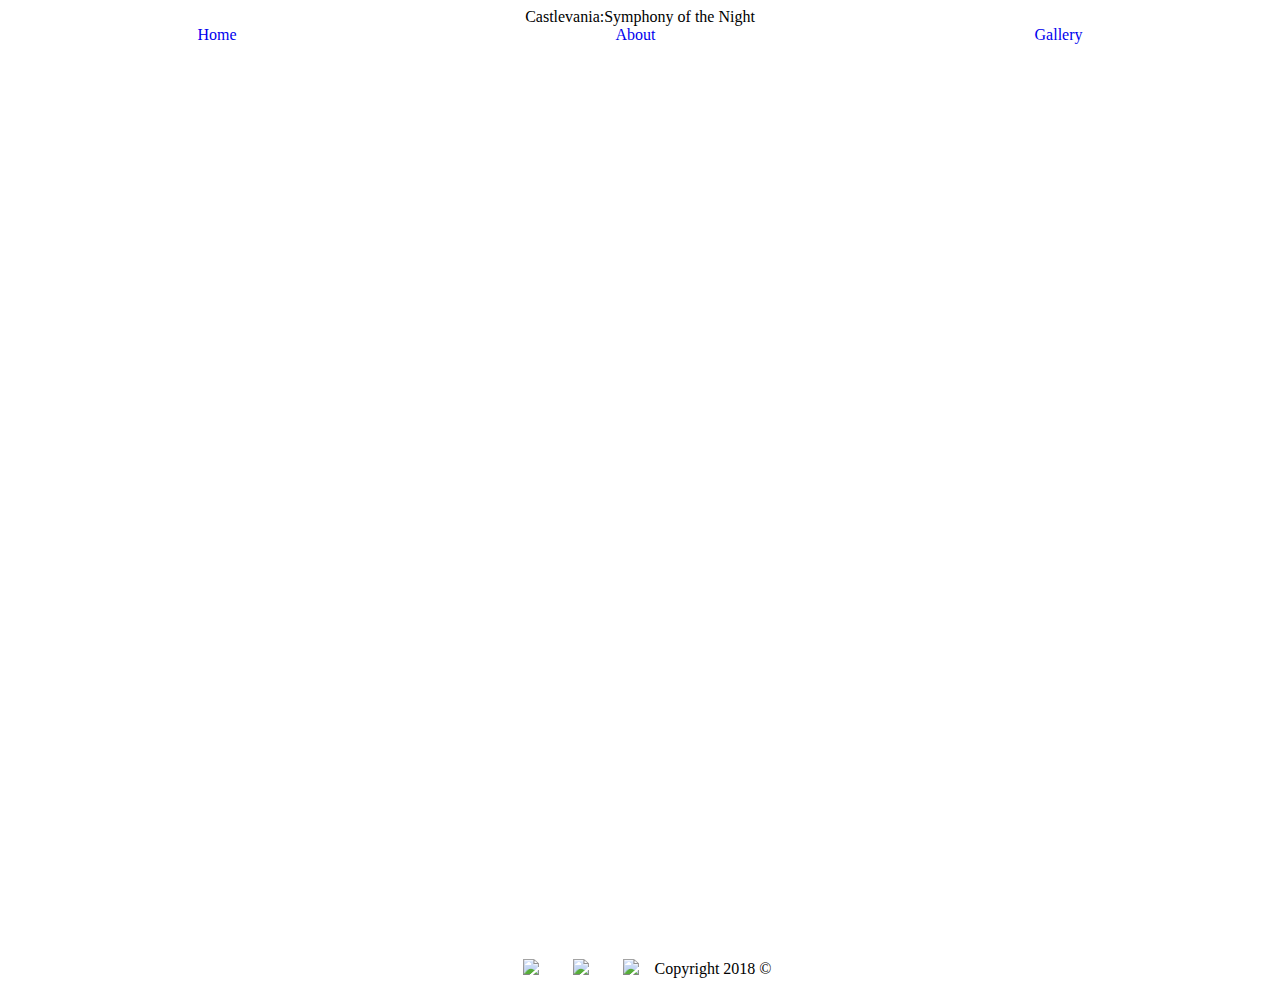
==== index.html @ 673e5373 "box model" ====
<!DOCTYPE html>
<html>
    <head>
        <meta charset="utf-8"/>
        <title> </title>
        <link rel="stylesheet" href="css/style.css" type="text/css" />
    </head>
    <body>
        <div class="header">Castlevania:Symphony of the Night</div>
        <div class=navbar>
             <a href="#">Home</a>
             <a href="#">About</a>
             <a href="#">Gallery</a>
        </div>
        <div class="main">
        </div>
        <div class="content">
        </div>
        <div class="footer">
            <div class="social">
                <a href="#">
                    <img class="social-image" src="https://upload.wikimedia.org/wikipedia/commons/thumb/c/c2/F_icon.svg/2000px-F_icon.svg.png">
                </a>
                <a href="#">
                    <img class="social-image" src="http://goinkscape.com/wp-content/uploads/2015/07/twitter-logo-final.png">
                </a>
                <a href="#">
                    <img class="social-image" src="https://instagram-brand.com/wp-content/uploads/2016/11/app-icon2.png">
                </a>
            </div>
            <div>
                <p>Copyright 2018 &copy</p>
            </div>
        </div>
        <script src="https://ajax.googleapis.com/ajax/libs/jquery/3.3.1/jquery.min.js"></script>
        <script type="text/javascript" src="js/script.js"></script>
    </body>
</html>
---- css/style.css ----
html {
    height: 100%;
}

body {
    height: 100%;
    
}
a {
    text-decoration: none;
}

.main {
    height: 100%;
}
.social-image{
    width: 30px;
    margin: 15px;
}
.navbar{
    display:flex;
    justify-content:space-around;
}
.header{
    display:flex;
    justify-content:center;
}
.footer{
    display:flex;
    justify-content:center;
}
.aboutMain{
    display:flex;
    width:33%;
}
.leftPane{
    display:flex;
    width:33%;
}
.rightPane{
    display:flex;
    width:34%;
}
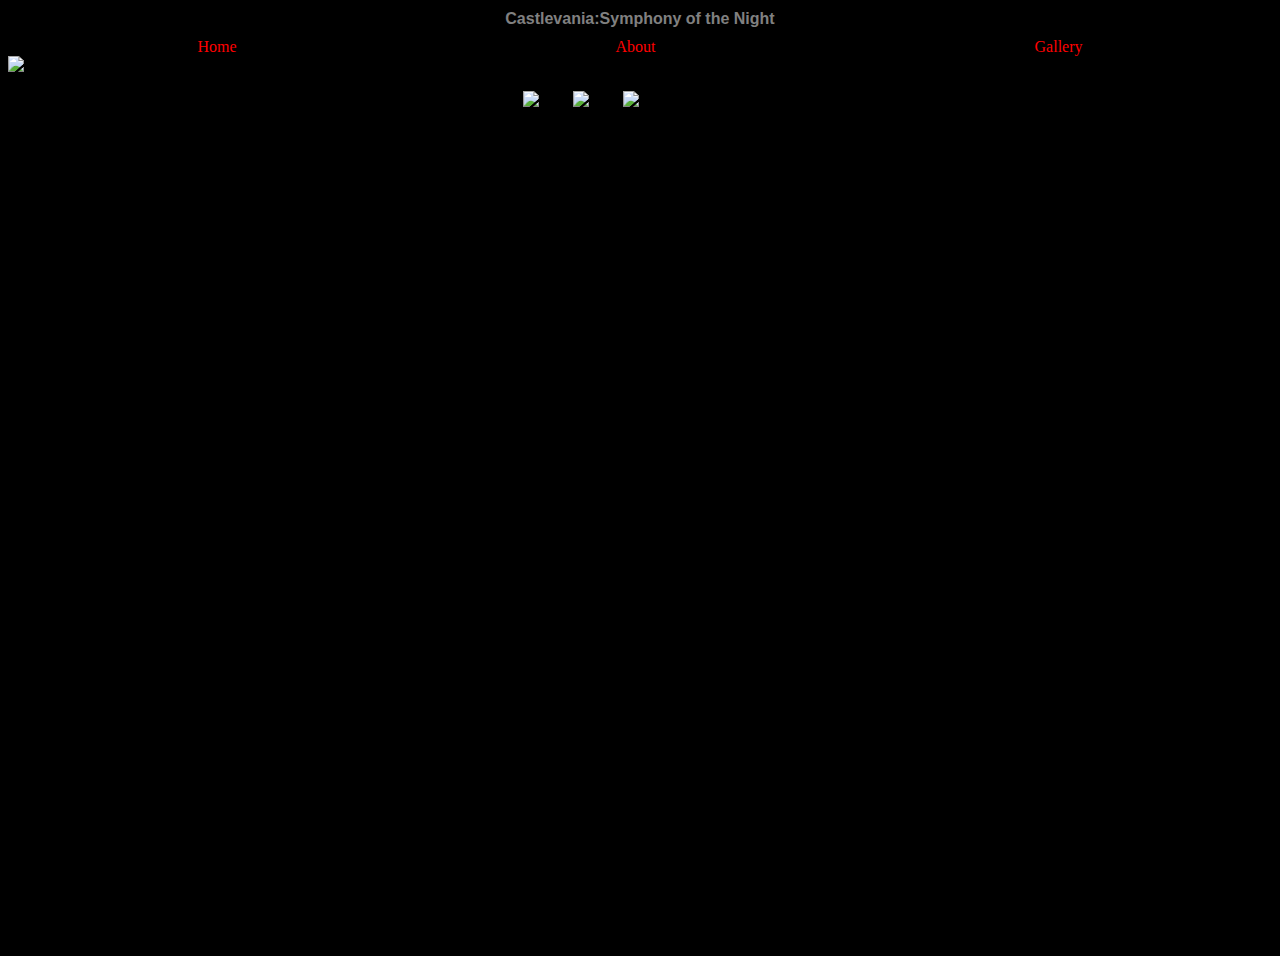
==== commit ed729653: "finished final project" ====
--- a/index.html
+++ b/index.html
@@ -8,11 +8,12 @@
     <body>
         <div class="header">Castlevania:Symphony of the Night</div>
         <div class=navbar>
-             <a href="#">Home</a>
-             <a href="#">About</a>
-             <a href="#">Gallery</a>
+             <a href="index.html">Home</a>
+             <a href="about.html">About</a>
+             <a href="gallery.html">Gallery</a>
         </div>
         <div class="main">
+            <img src="https://i.etsystatic.com/6824854/r/il/968f7c/1135731967/il_570xN.1135731967_geej.jpg"
         </div>
         <div class="content">
         </div>
--- a/css/style.css
+++ b/css/style.css
@@ -1,5 +1,6 @@
 html {
     height: 100%;
+    background-color: black
 }
 
 body {
@@ -8,6 +9,7 @@
 }
 a {
     text-decoration: none;
+    color:red;
 }
 
 .main {
@@ -20,10 +22,17 @@
 .navbar{
     display:flex;
     justify-content:space-around;
+    
 }
 .header{
     display:flex;
     justify-content:center;
+    color:grey;
+    margin:10px;
+    font-weight:bold;
+    font-family:'Quattrocento Sans', sans-serif;
+    
+    
 }
 .footer{
     display:flex;
@@ -31,11 +40,12 @@
 }
 .aboutMain{
     display:flex;
-    width:33%;
+    width:50%;
+    
 }
 .leftPane{
     display:flex;
-    width:33%;
+    
 }
 .rightPane{
     display:flex;
